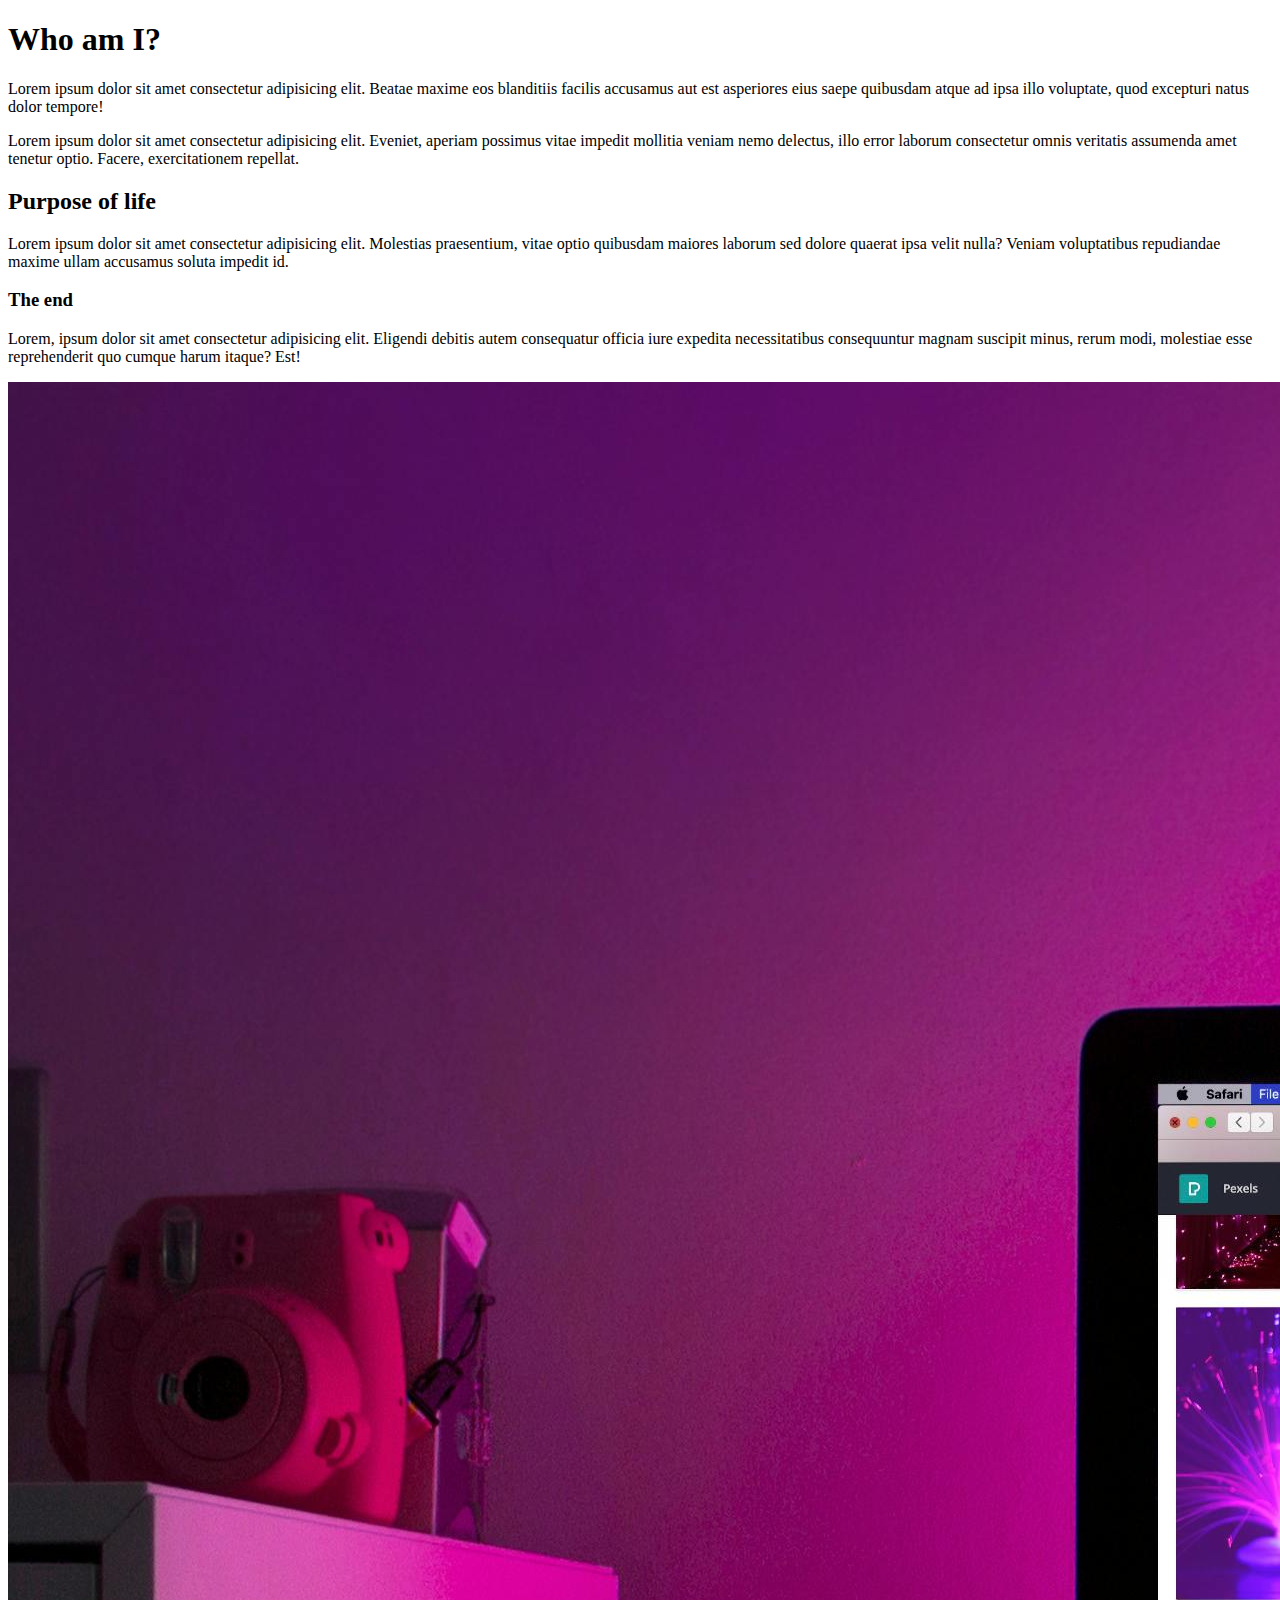
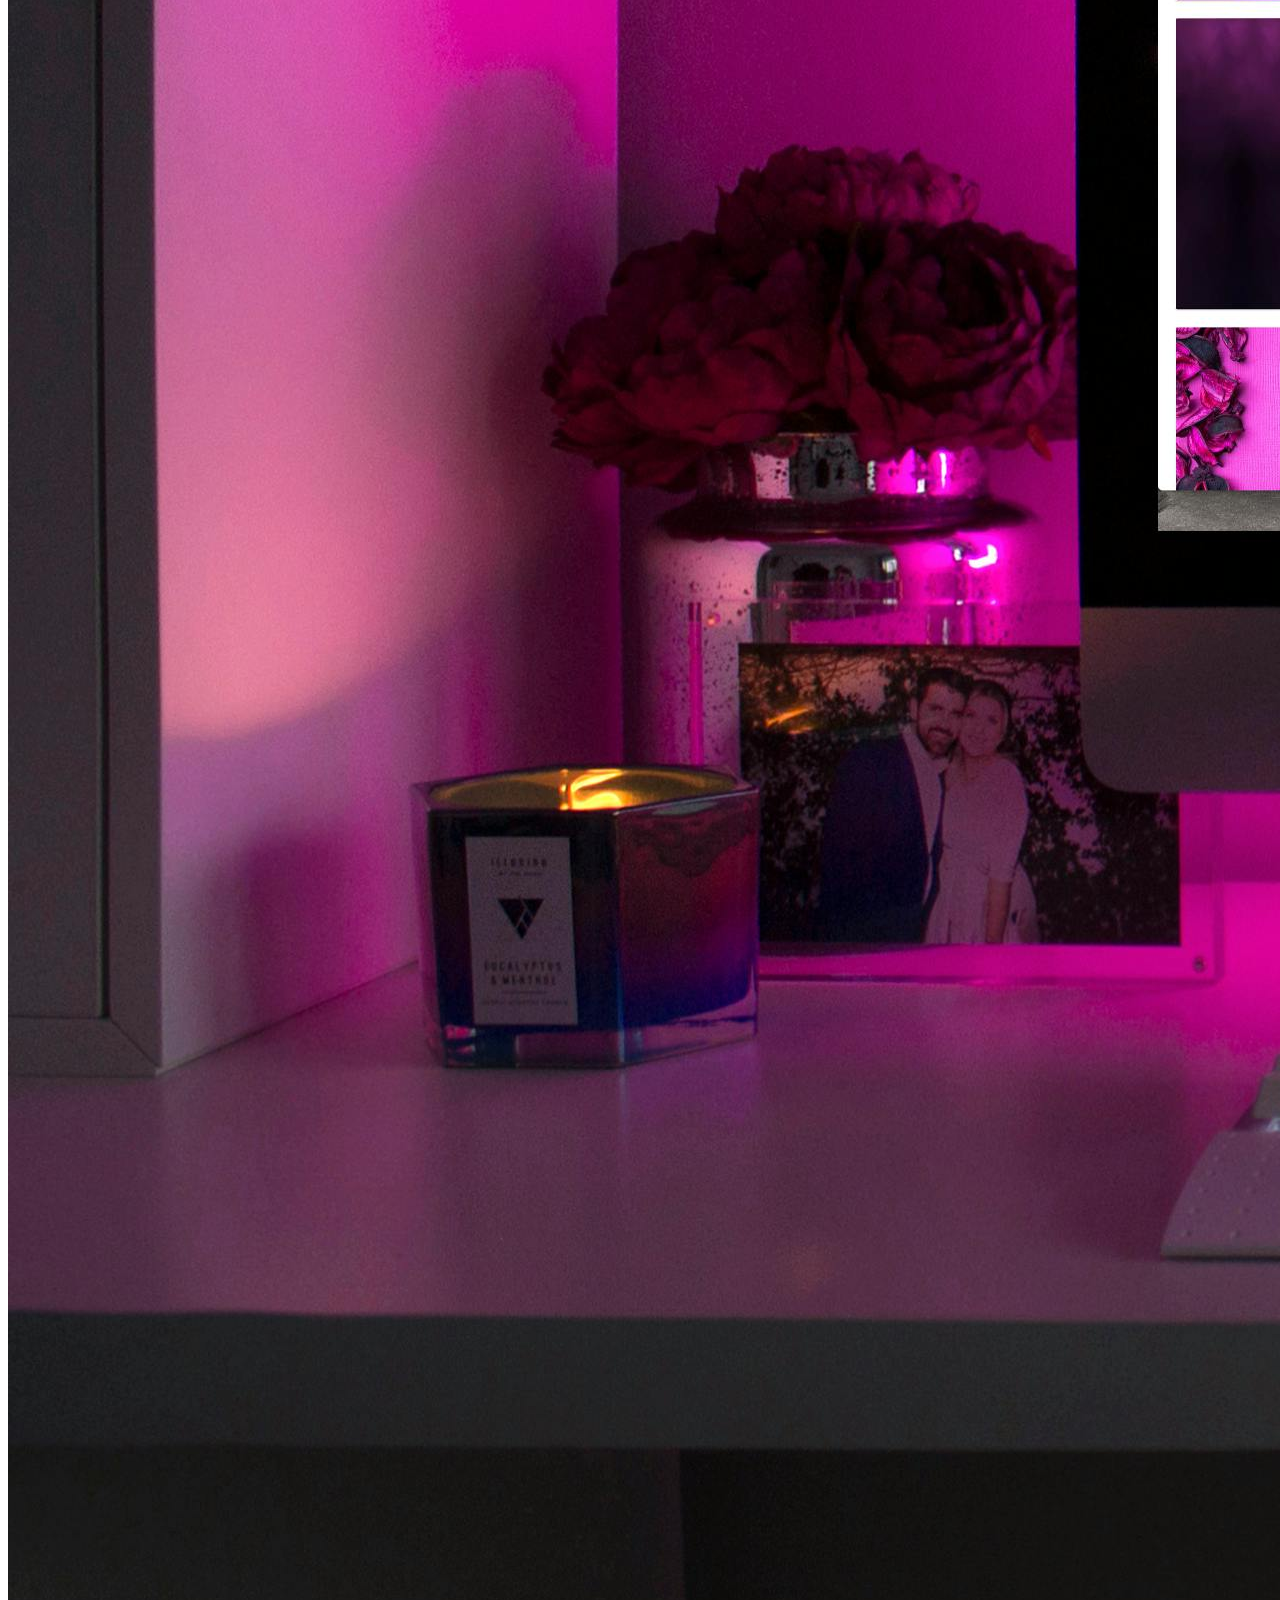
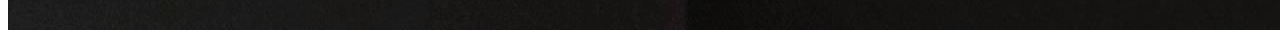
==== html_basic/index.html @ 9c49d1d8 "story told" ====
<!DOCTYPE html>
<html lang="en">
<head>
    <meta charset="UTF-8">
    <meta name="viewport" content="width=device-width, initial-scale=1.0">
    <title>My first Website</title>
</head>
<body>
    <h1>Who am I?</h1>
    <p>
        Lorem ipsum dolor sit amet consectetur adipisicing elit. Beatae maxime eos blanditiis facilis accusamus aut est asperiores eius saepe quibusdam atque ad ipsa illo voluptate, quod excepturi natus dolor tempore!
    </p>
    <p>
        Lorem ipsum dolor sit amet consectetur adipisicing elit. Eveniet, aperiam possimus vitae impedit mollitia veniam nemo delectus, illo error laborum consectetur omnis veritatis assumenda amet tenetur optio. Facere, exercitationem repellat.
    </p>
    <h2>Purpose of life</h2>
    <p>
        Lorem ipsum dolor sit amet consectetur adipisicing elit. Molestias praesentium, vitae optio quibusdam maiores laborum sed dolore quaerat ipsa velit nulla? Veniam voluptatibus repudiandae maxime ullam accusamus soluta impedit id.
    </p>
    <h3>The end</h3>
    <p>
        Lorem, ipsum dolor sit amet consectetur adipisicing elit. Eligendi debitis autem consequatur officia iure expedita necessitatibus consequuntur magnam suscipit minus, rerum modi, molestiae esse reprehenderit quo cumque harum itaque? Est!
    </p>
    <a href="https://teddy-cj.github.io/My_personal_portfolio_web/">
        <img src="pexels-designecologist-1779487.jpg" alt="computer image">
    </a>
</body>
</html>
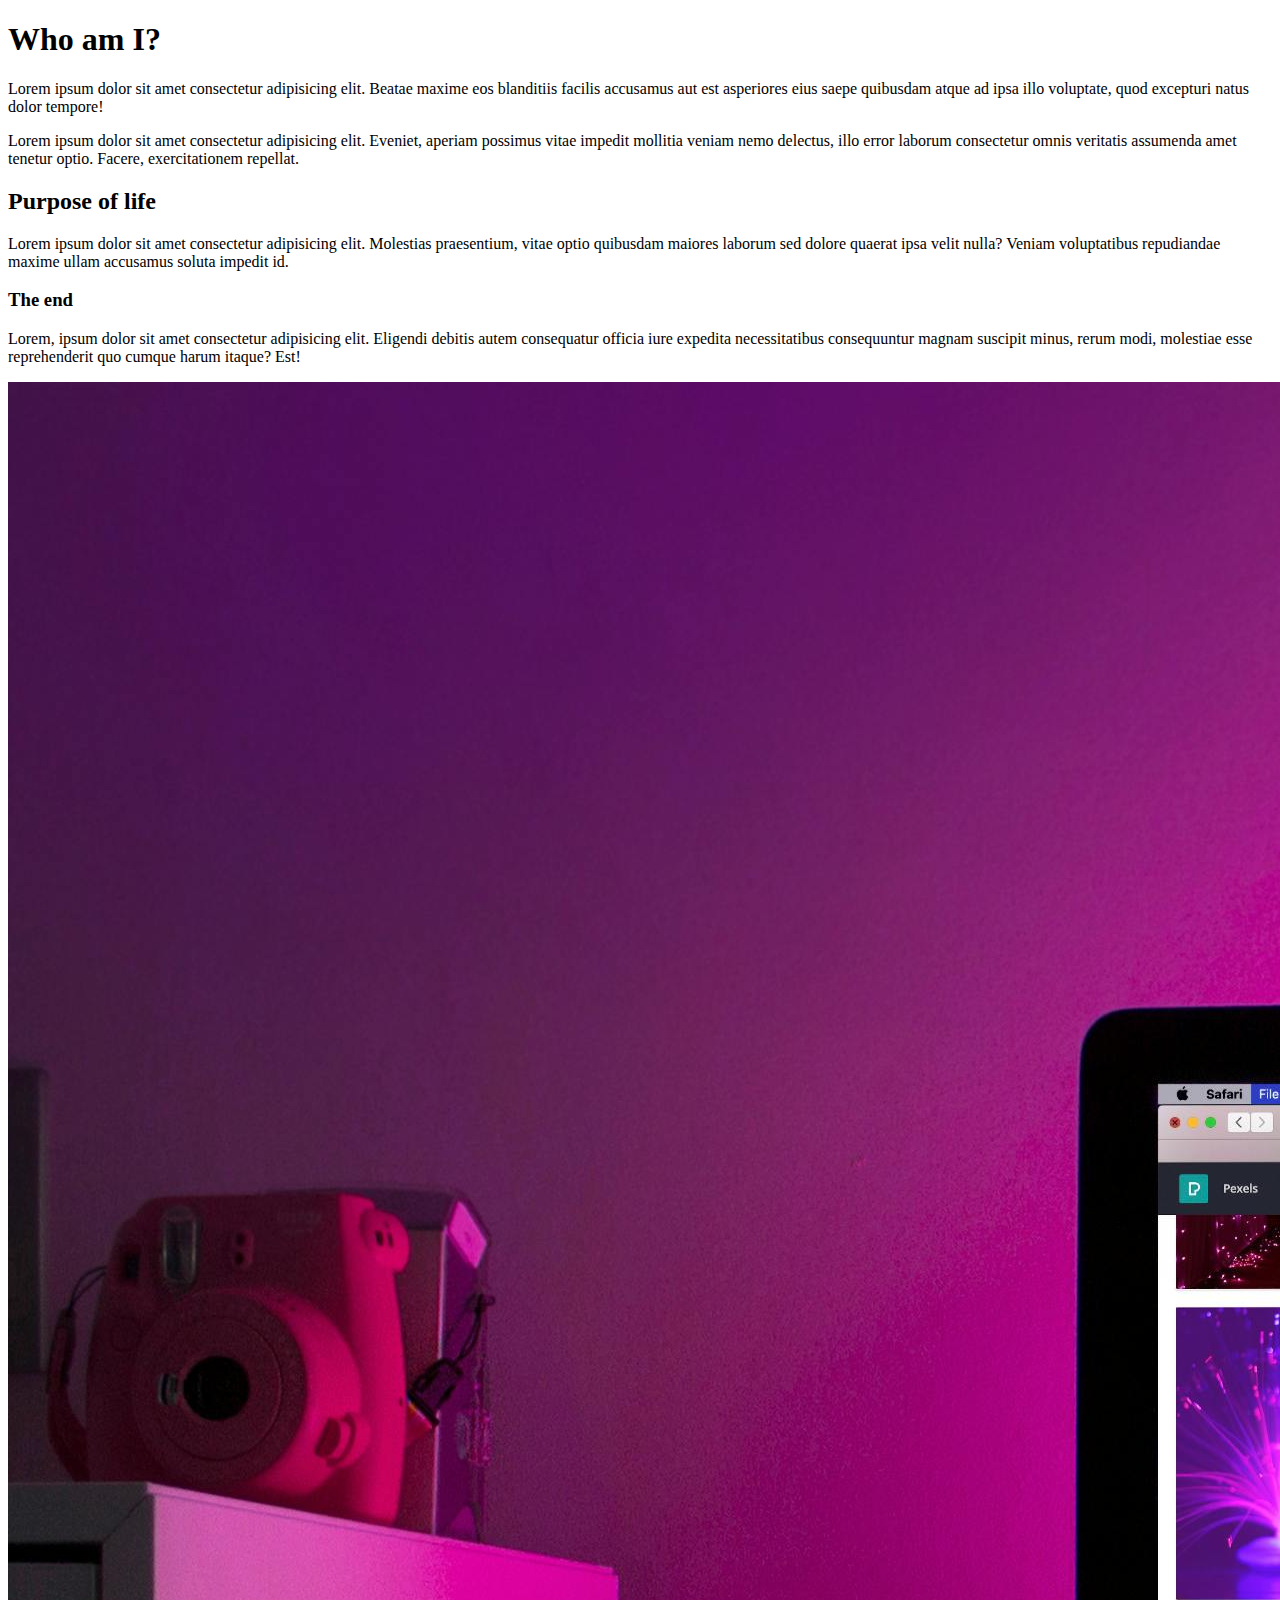
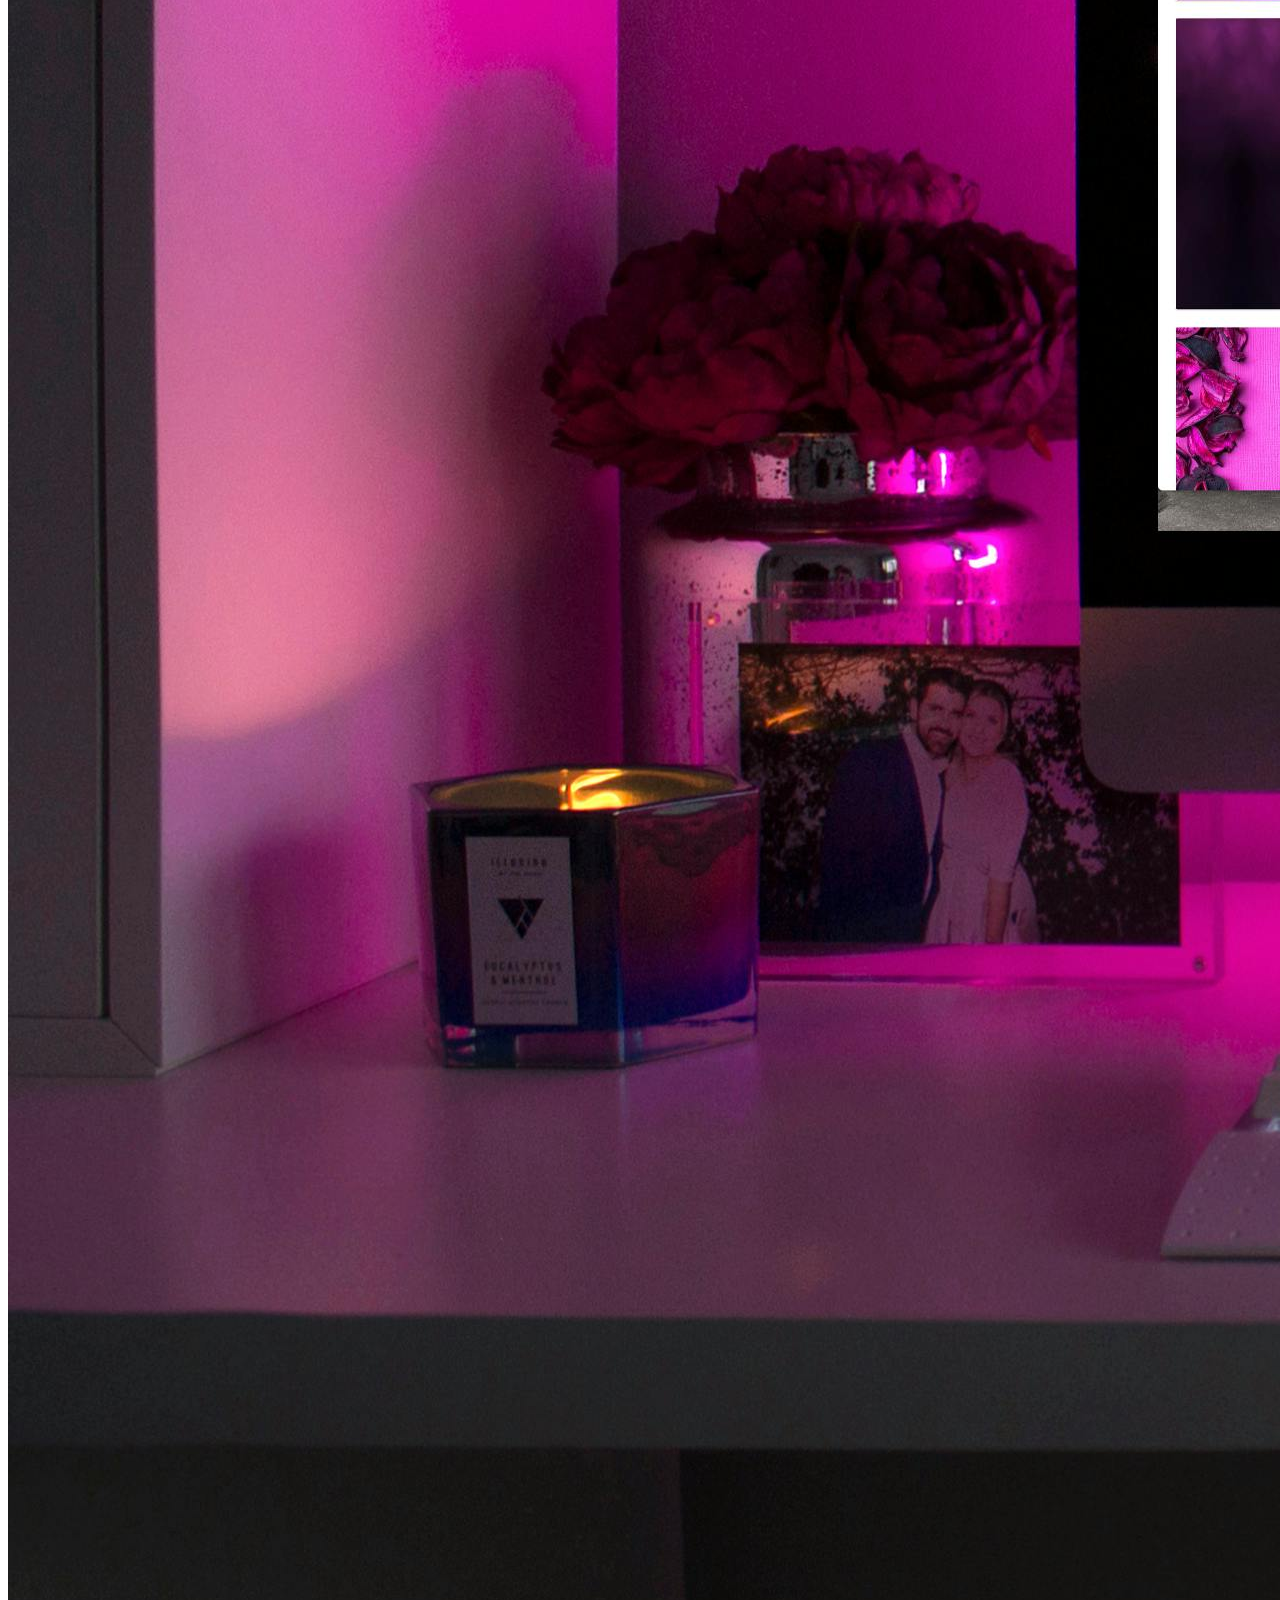
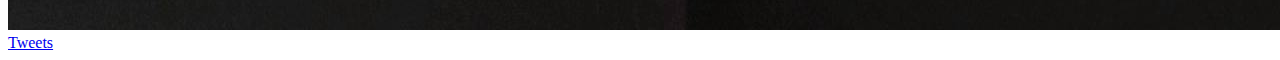
==== commit 637c1435: "tweeet posted" ====
--- a/html_basic/index.html
+++ b/html_basic/index.html
@@ -24,5 +24,6 @@
     <a href="https://teddy-cj.github.io/My_personal_portfolio_web/">
         <img src="pexels-designecologist-1779487.jpg" alt="computer image">
     </a>
+    <a href="tweets.html">Tweets</a>
 </body>
 </html>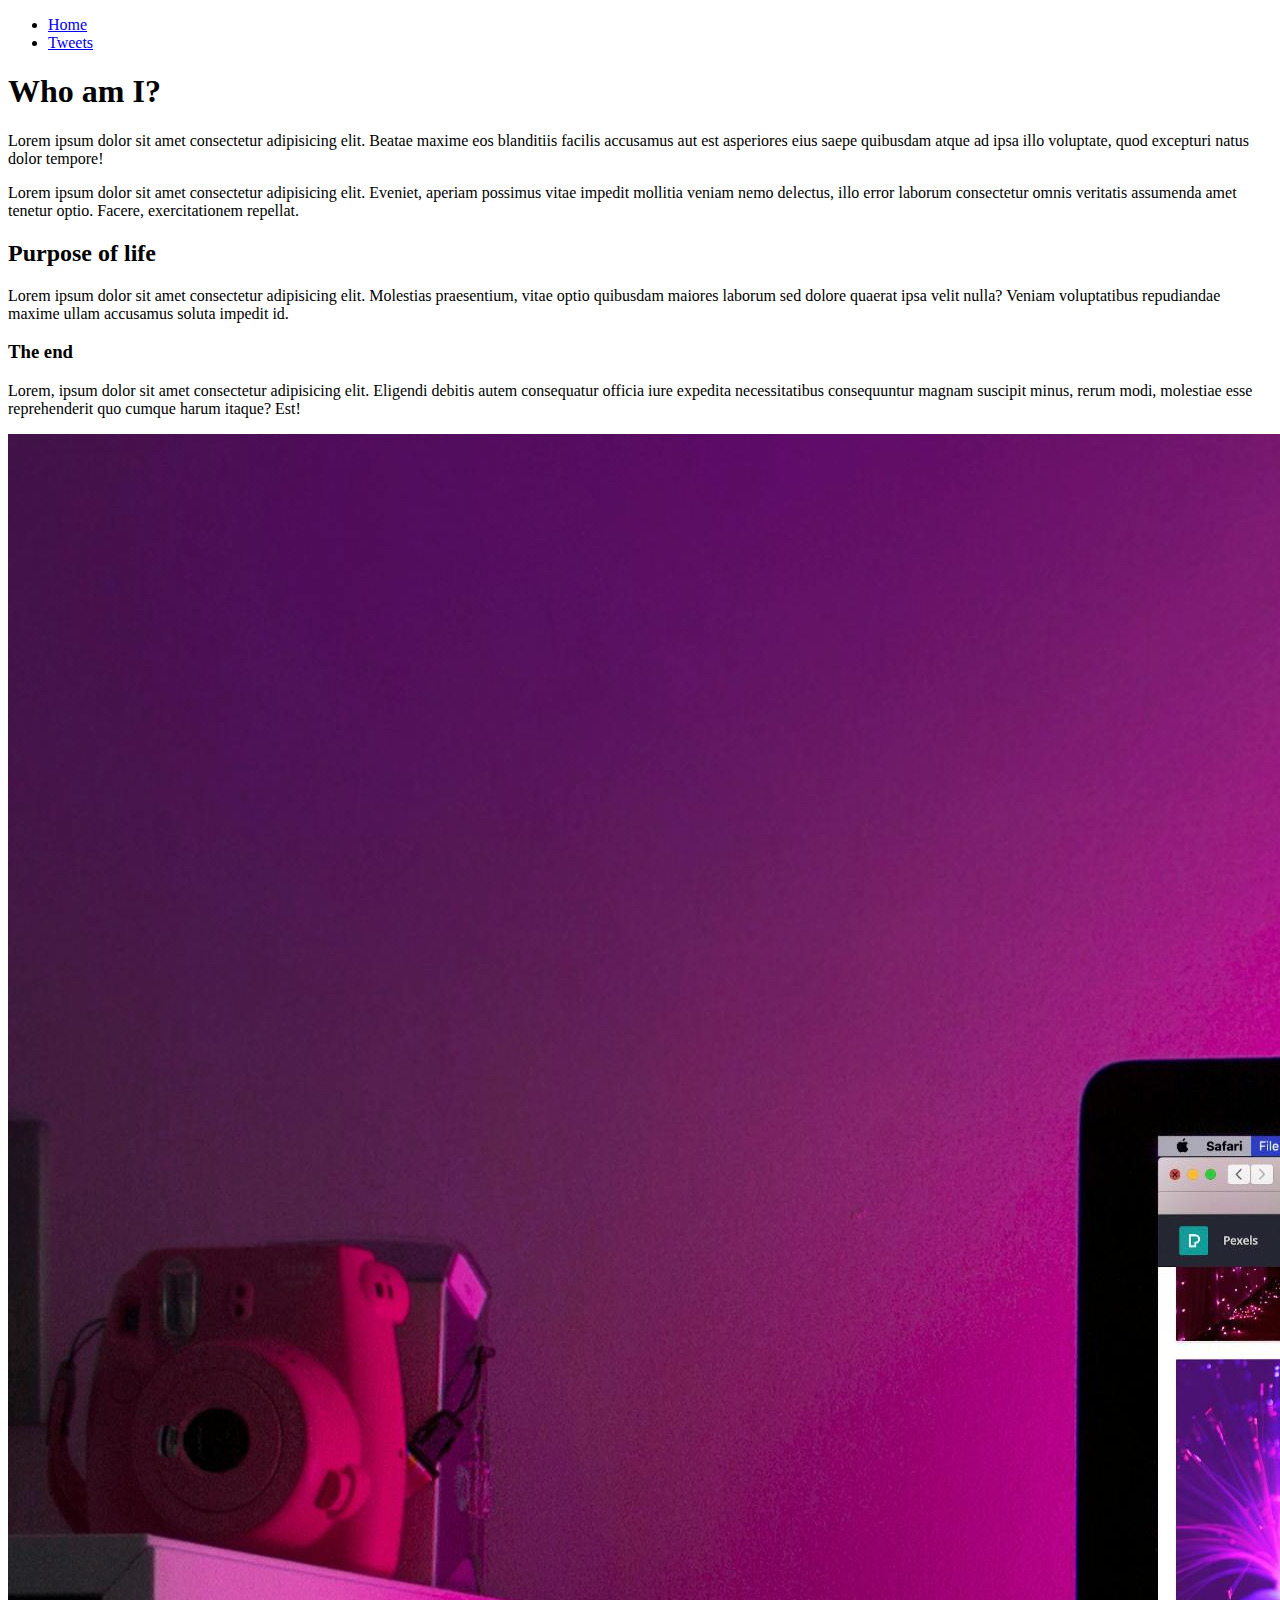
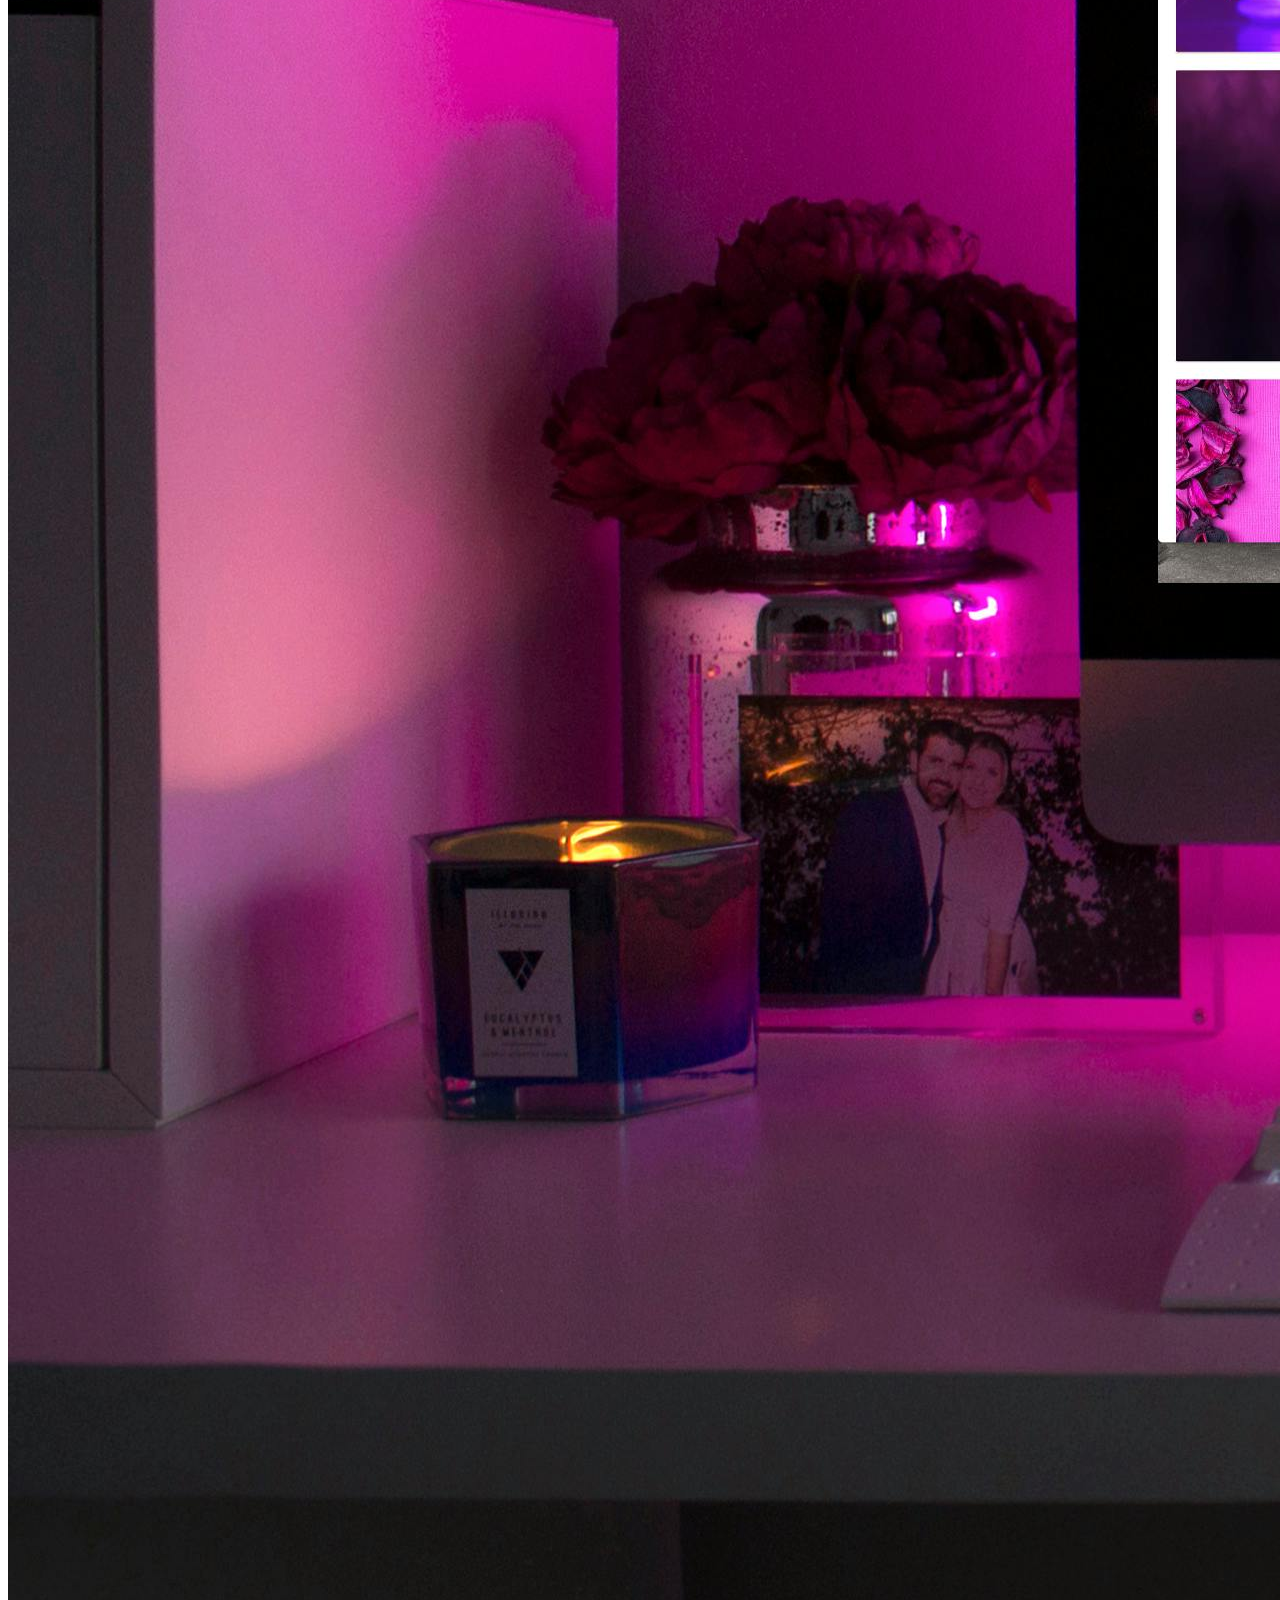
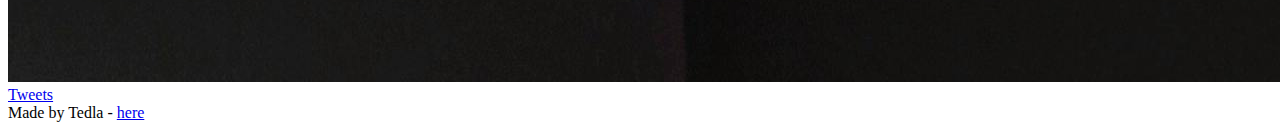
==== commit 3de4dd9b: "web page done!" ====
--- a/html_basic/index.html
+++ b/html_basic/index.html
@@ -6,24 +6,35 @@
     <title>My first Website</title>
 </head>
 <body>
-    <h1>Who am I?</h1>
-    <p>
-        Lorem ipsum dolor sit amet consectetur adipisicing elit. Beatae maxime eos blanditiis facilis accusamus aut est asperiores eius saepe quibusdam atque ad ipsa illo voluptate, quod excepturi natus dolor tempore!
-    </p>
-    <p>
-        Lorem ipsum dolor sit amet consectetur adipisicing elit. Eveniet, aperiam possimus vitae impedit mollitia veniam nemo delectus, illo error laborum consectetur omnis veritatis assumenda amet tenetur optio. Facere, exercitationem repellat.
-    </p>
-    <h2>Purpose of life</h2>
-    <p>
-        Lorem ipsum dolor sit amet consectetur adipisicing elit. Molestias praesentium, vitae optio quibusdam maiores laborum sed dolore quaerat ipsa velit nulla? Veniam voluptatibus repudiandae maxime ullam accusamus soluta impedit id.
-    </p>
-    <h3>The end</h3>
-    <p>
-        Lorem, ipsum dolor sit amet consectetur adipisicing elit. Eligendi debitis autem consequatur officia iure expedita necessitatibus consequuntur magnam suscipit minus, rerum modi, molestiae esse reprehenderit quo cumque harum itaque? Est!
-    </p>
-    <a href="https://teddy-cj.github.io/My_personal_portfolio_web/">
-        <img src="pexels-designecologist-1779487.jpg" alt="computer image">
-    </a>
-    <a href="tweets.html">Tweets</a>
+    <header>
+        <ul>
+            <li><a href="index.html">Home</a></li>
+            <li><a href="tweets.html">Tweets</a></li>
+        </ul>
+    </header>
+    <main>
+        <h1>Who am I?</h1>
+        <p>
+            Lorem ipsum dolor sit amet consectetur adipisicing elit. Beatae maxime eos blanditiis facilis accusamus aut est asperiores eius saepe quibusdam atque ad ipsa illo voluptate, quod excepturi natus dolor tempore!
+        </p>
+        <p>
+            Lorem ipsum dolor sit amet consectetur adipisicing elit. Eveniet, aperiam possimus vitae impedit mollitia veniam nemo delectus, illo error laborum consectetur omnis veritatis assumenda amet tenetur optio. Facere, exercitationem repellat.
+        </p>
+        <h2>Purpose of life</h2>
+        <p>
+            Lorem ipsum dolor sit amet consectetur adipisicing elit. Molestias praesentium, vitae optio quibusdam maiores laborum sed dolore quaerat ipsa velit nulla? Veniam voluptatibus repudiandae maxime ullam accusamus soluta impedit id.
+        </p>
+        <h3>The end</h3>
+        <p>
+            Lorem, ipsum dolor sit amet consectetur adipisicing elit. Eligendi debitis autem consequatur officia iure expedita necessitatibus consequuntur magnam suscipit minus, rerum modi, molestiae esse reprehenderit quo cumque harum itaque? Est!
+        </p>
+        <a href="https://teddy-cj.github.io/My_personal_portfolio_web/">
+            <img src="pexels-designecologist-1779487.jpg" alt="computer image">
+        </a>
+        <a href="tweets.html">Tweets</a>
+    </main>
+    <footer>
+        Made by Tedla - <a href="https://teddy-cj.github.io/My_personal_portfolio_web/">here</a>
+    </footer>
 </body>
-</html>+</html>
